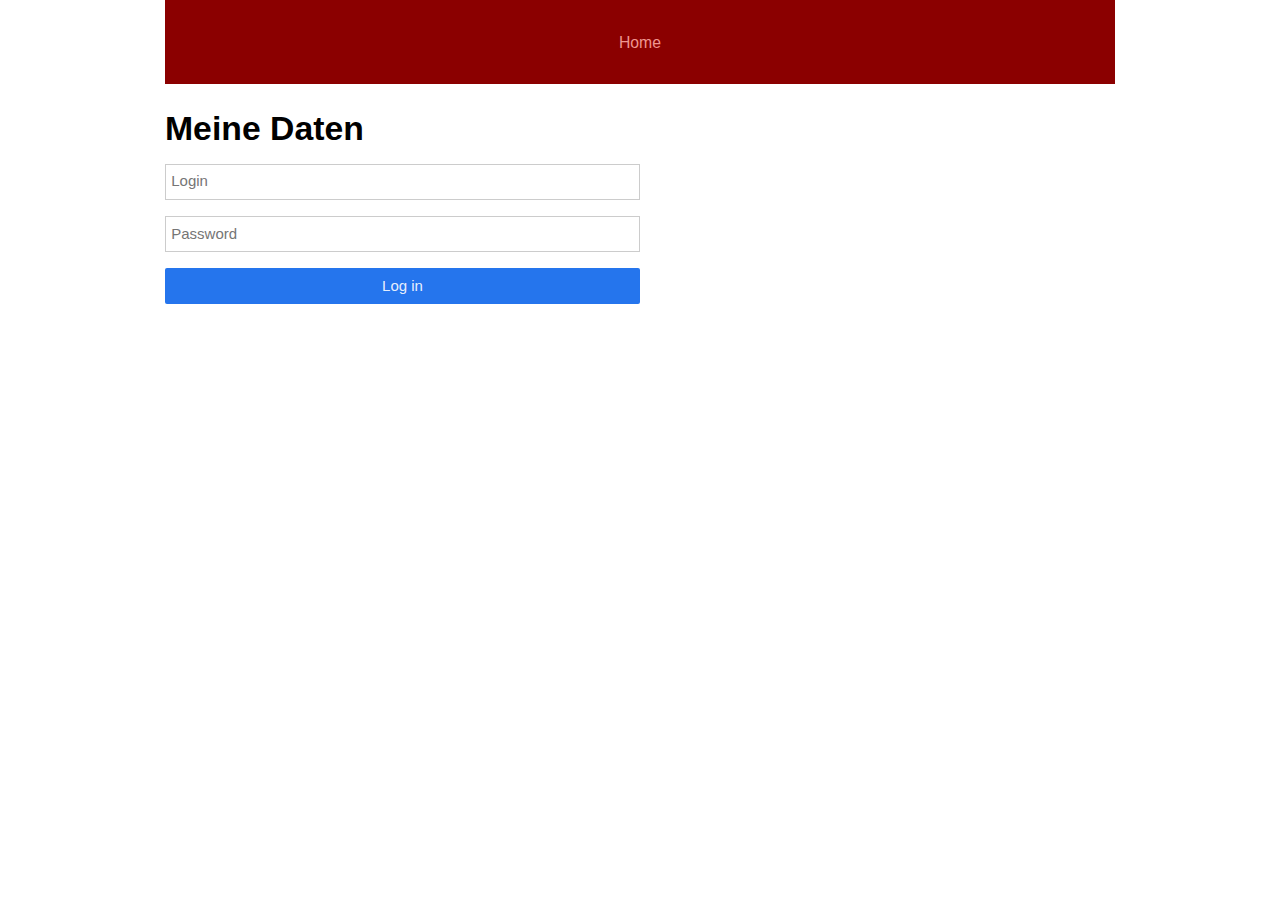
==== systems/skyros/shelterman/index.html @ 6249327a "basic shelter password manager" ====
<html>
  <head>
    <title>Meine Daten</title>
    <meta charset="utf-8" />
    <meta name="viewport" content="width=device-width, initial-scale=1" />

    <link rel="stylesheet" href="css/kube.min.css"/>
    <link rel="stylesheet" href="css/theme.css"/>
    <script type="text/javascript" src="js/jquery-2.1.1.min.js"></script>
    <script type="text/javascript" src="js/kube.min.js"></script>
    <script type="text/javascript" src="js/index.js"></script>
  </head>
  <body>
    <nav id="navbar-1" class="navbar fullwidth">
      <ul class="shelter-application-list">
	<li class="active"><a href="#">Home</a></li>
      </ul>
    </nav>

    <h1>Meine Daten</h1>

    <p>Das <em>Standard-Passwort</em> ist das Haupt- oder
      Master-Passwort. Es wird für diese Anmeldung verwendet und immer
      dann, wenn kein spezielleres vergeben wurde. Es kann für jede
      Anwendung ein anderes Passwort vergeben werden.</p>

    <p>Es muss für jede Änderung das aktuelle Passwort (der
    entsprechenden Anwendung) angegeben werden. Ich wäre froh, wenn
    das Passwort für <em>Email</em> wirklich gut ist; der Rest ist
    nicht sooo wichtig...</p>

    <div class="units-row">
      <div class="unit-40">
	<nav class="nav nav-stacked">
	  <ul class="shelter-app-select">
	    <li><a id="shelter-app-Standard" class="shelter-pass-select" href="#">Standard Passwort</a></li>
	  </ul>
	</nav>
      </div>


      <div id="error-msg" class="tools-message tools-message-red">
        Passwort setzen fehlgeschlagen!
      </div>
      <div id="password-mismatch-msg" class="tools-message tools-message-yellow">
        Die beiden Passwörter stimmen nicht überein!
      </div>
      <div id="password-bad-msg" class="tools-message tools-message-yellow">
        Das Passwort ist zu schwach. Bitte mehr Zeichen benutzen.
      </div>
      <div id="success-msg" class="tools-message tools-message-green">
        Passwort erfolgreich erneutert!
      </div>


      <div class="unit-60">
        <h3>Neues Passwort für: <span class="shelter-appname"></span></h3>
	<form id="setpassform" method="post" action="/api/setpass/form" class="forms">
	  <label>
	    <input type="password" name="password" placeholder="Aktuelles Passwort" class="width-100"/>
	  </label>
	  <label>
	    <input type="password" name="newpassword" placeholder="Neues Passwort" class="width-100"/>
	  </label>
	  <label>
	    <input type="password" name="newpassword2" placeholder="Wiederhole das neue Passwort" class="width-100"/>
	  </label>
	  <p><button class="btn btn-blue btn-outline">Absenden</button></p>
	</form>
      </div>
    </div>
              <div class="tools-alert tools-alert-yellow">
      <h3>Was ist ein gutes Passwort?</h3>  Ein gutes Passwort ist
      mind. 10 Zeichen lang und möglichst zufällig aus einem großen
      Alphabet (also Sonderzeichen, Zahlen und Buchstaben). Diese
      Passwörter kann man sich aber nicht merken. Daher kann man
      entweder einen Passwort-Safe verwenden, wie
      z.B. <a href="#">KeePassX</a> oder man nimmt eine
      sog. <em>Passphrase</em>. Das ist einfach ein sehr langes
      Passwort, was dann dafür nicht mehr so zufällig sein muss. Also
      z.B. ein Satz aus einem Gedicht oder kombiniert mit dem
      Vertauschen von Buchstaben etc.
	      </div>

	      <div class="tools-alert tools-alert-green">
		<h3>Passwort vergessen?</h3>
		Bitte Kontakt aufnehmen, ich kann es zurücksetzen. Leider geht das noch nicht automatisiert.
		</div>

  </body>
</html>
---- systems/skyros/shelterman/css/kube.min.css ----
*,*:before,*:after{-webkit-box-sizing:border-box;-moz-box-sizing:border-box;box-sizing:border-box}html{font-family:sans-serif;-ms-text-size-adjust:100%;-webkit-text-size-adjust:100%}html,body,div,span,object,iframe,p,blockquote,pre,a,abbr,acronym,address,big,cite,code,del,dfn,em,img,ins,kbd,q,s,samp,small,strike,strong,sub,sup,tt,var,b,u,i,center,dl,dt,dd,ol,ul,li,fieldset,form,label,legend,table,caption,tbody,tfoot,thead,tr,th,td,article,aside,canvas,details,embed,figure,figcaption,footer,header,hgroup,menu,nav,output,ruby,section,summary,time,mark,audio,video,h1,h2,h3,h4,h5,h6{margin:0;padding:0;border:0;outline:0;font-size:100%;vertical-align:baseline;background:transparent}a:active,a:hover{outline:0}article,aside,details,figcaption,figure,footer,header,hgroup,main,nav,section,embed,object,iframe,audio,video,canvas,progress,meter,output,textarea{display:block}audio:not([controls]){display:none;height:0}blockquote,q{quotes:none}blockquote p:before,blockquote p:after,q:before,q:after{content:'';content:none}table{border-collapse:collapse;border-spacing:0}caption,th,td{text-align:left;vertical-align:top}thead th,thead td{font-weight:bold;vertical-align:bottom}a img,th img,td img{vertical-align:top}button,input,select,textarea{margin:0}textarea{overflow:auto;vertical-align:top;resize:vertical}button{width:auto;overflow:visible}input[type="reset"],input[type="submit"],input[type="file"],input[type="radio"],input[type="checkbox"],select,button{cursor:pointer}input[type="radio"],input[type="checkbox"]{font-size:110%;position:relative;top:-1px;margin-right:3px}input[type="search"]{-webkit-appearance:textfield}input[type="search"]::-webkit-search-decoration,input[type="search"]::-webkit-search-cancel-button{-webkit-appearance:none}hr{display:block;height:1px;border:0;border-top:1px solid #ddd}img,video,audio,embed,object{max-width:100%}img,video,embed,object{height:auto}embed,object{height:100%}img{vertical-align:middle;-ms-interpolation-mode:bicubic}body{font-family:"Helvetica Neue",Helvetica,Tahoma,sans-serif;font-size:.9375em;line-height:1.65em;background:#fff;color:#222}a{color:#134da5}a:focus,a:hover{color:#de2c3b}h1,h2,h3,h4,h5,h6,.h1,.h2,.h3,.h4,.h5,.h6{font-family:"Helvetica Neue",Helvetica,Tahoma,sans-serif;font-weight:bold;color:#000;text-rendering:optimizeLegibility;margin:0 0 .5em 0}h1,.h1,h2,.h2{line-height:1.1}h3,.h3,h4,.h4{line-height:1.3}h1,.h1{font-size:2.25em}h2,.h2{font-size:1.5em;margin-bottom:.7em}h3,.h3{font-size:1.3125em}h4,.h4{font-size:1.125em}h5,.h5{font-size:1em}h6,.h6{font-size:.75em;text-transform:uppercase}.lead{font-size:1.3125em;line-height:1.5;margin-bottom:1.0999999999999999em}p,ul,ol,dl,dd,dt,blockquote,td,th{line-height:1.65em}ul,ol,ul ul,ol ol,ul ol,ol ul{margin:0 0 0 3.3em}ul li,ol li{text-align:left}ol ol li{list-style-type:lower-alpha}ol ol ol li{list-style-type:lower-roman}p,ul,ol,dl,blockquote,hr,pre,table,form,fieldset,figure,address{margin-bottom:1.65em}blockquote{position:relative;font-style:italic;font-size:1.125em;margin-left:2.4749999999999996em;padding-left:1.65em;border-left:2px solid #ddd}blockquote p{margin-bottom:.5em}blockquote small,cite{color:rgba(0,0,0,0.4);font-style:italic}small,blockquote cite{font-size:12.75px;line-height:1}address{font-style:normal}dl dt{font-weight:bold}dd{margin-left:1.65em}s,del{text-decoration:line-through}abbr[title],dfn[title]{border-bottom:1px dotted #0f0f0f;cursor:help}strong,b{font-weight:bold}em,i{font-style:italic}sub,sup{font-size:11.25px;line-height:0;position:relative}sup{top:-0.5em}sub{bottom:-0.25em}figcaption{margin:.3em 0;font-size:12.75px;font-style:italic}ins,u{text-decoration:underline}mark{background-color:#ffc800;color:#0f0f0f;text-decoration:none}pre,code,kbd,samp,var,output{font-size:90%;font-style:normal;font-family:Menlo,Monaco,Consolas,"Courier New",monospace}pre{margin-top:1.65em;font-size:100%;line-height:1.5;color:#222;overflow:auto}code,samp,kbd{padding:3px 6px 2px 6px;display:inline-block;line-height:1;border-radius:2px}code{background:#f4f4f4;border:1px solid #d4d4d4}pre code{font-size:100%;border:0;padding:0;background:0;line-height:1.65em}var{color:rgba(0,0,0,0.5)}samp{background:#d3e3fb;border:1px solid #b2cef8}kbd{background:#0f0f0f;color:rgba(255,255,255,0.85);white-space:nowrap}button:active,button:focus{outline:0}textarea,select{font-family:"Helvetica Neue",Helvetica,Tahoma,sans-serif;font-size:1em;box-shadow:none}textarea,select[multiple],select[multiple="multiple"]{padding:.3em .35em;line-height:1.35em;width:100%}input[type="text"],input[type="password"],input[type="email"],input[type="url"],input[type="phone"],input[type="tel"],input[type="number"],input[type="datetime"],input[type="date"],input[type="month"],input[type="color"],input[type="time"],input[type="search"],input[type="datetime-local"]{font-family:"Helvetica Neue",Helvetica,Tahoma,sans-serif;font-size:1em;box-shadow:none;padding:.3em .35em;line-height:1.65em;border-radius:0;outline:0}select[multiple],select[multiple="multiple"],textarea,input[type="text"],input[type="password"],input[type="email"],input[type="url"],input[type="phone"],input[type="tel"],input[type="number"],input[type="datetime"],input[type="date"],input[type="month"],input[type="color"],input[type="time"],input[type="search"],input[type="datetime-local"]{background:#fff;border:1px solid #ccc;position:relative;z-index:2;-webkit-appearance:none}textarea[disabled],input[type="text"][disabled],input[type="password"][disabled],input[type="email"][disabled],input[type="url"][disabled],input[type="phone"][disabled],input[type="tel"][disabled],input[type="number"][disabled],input[type="datetime"][disabled],input[type="date"][disabled],input[type="month"][disabled],input[type="color"][disabled],input[type="time"][disabled],input[type="search"][disabled],input[type="datetime-local"][disabled]{resize:none;color:rgba(0,0,0,0.5)}select[disabled],input[type="checkbox"][disabled],input[type="radio"][disabled]{cursor:default}input::-moz-focus-inner,button::-moz-focus-inner{border:0;padding:0}input[type="range"]{position:relative;top:3px}select{margin-bottom:0!important}fieldset{padding:1.65em;margin-bottom:1.65em;border:1px solid #ccc}fieldset *:last-child{margin-bottom:0!important}legend{font-weight:bold;padding:0 1em;margin-left:-1em}table{max-width:100%;width:100%;empty-cells:show}table caption{text-transform:uppercase;padding:0 1.0999999999999999em;color:rgba(0,0,0,0.4);font-size:12.75px}table th,table td{border-bottom:1px solid #eee;padding:.825em 1.0999999999999999em}table tfoot th,table tfoot td{color:rgba(0,0,0,0.4)}.units-container:after,.units-row:after{content:"";display:table;clear:both}.units-container:after,.units-row:after{content:"";display:table;clear:both}.units-container{padding-top:1px;margin-top:-1px}.units-row{margin-bottom:1.65em}.width-100,.unit-100{width:100%}.width-90,.unit-90{width:90%}.width-80,.unit-80{width:80%}.width-75,.unit-75{width:75%}.width-70,.unit-70{width:70%}.width-66,.unit-66{width:66.6%}.width-65,.unit-65{width:65%}.width-60,.unit-60{width:60%}.width-50,.unit-50{width:50%}.width-40,.unit-40{width:40%}.width-35,.unit-35{width:35%}.width-33,.unit-33{width:33.3%}.width-30,.unit-30{width:30%}.width-25,.unit-25{width:25%}.width-20,.unit-20{width:20%}.width-10,.unit-10{width:10%}.units-row .unit-90,.units-row .unit-80,.units-row .unit-75,.units-row .unit-70,.units-row .unit-66,.units-row .unit-65,.units-row .unit-60,.units-row .unit-50,.units-row .unit-40,.units-row .unit-35,.units-row .unit-33,.units-row .unit-30,.units-row .unit-25,.units-row .unit-20,.units-row .unit-10{float:left;margin-left:3%}.units-row .unit-90:first-child,.units-row .unit-80:first-child,.units-row .unit-75:first-child,.units-row .unit-70:first-child,.units-row .unit-66:first-child,.units-row .unit-65:first-child,.units-row .unit-60:first-child,.units-row .unit-50:first-child,.units-row .unit-40:first-child,.units-row .unit-35:first-child,.units-row .unit-33:first-child,.units-row .unit-30:first-child,.units-row .unit-25:first-child,.units-row .unit-20:first-child,.units-row .unit-10:first-child{margin-left:0}.units-row .unit-90{width:89.7%}.units-row .unit-80{width:79.4%}.units-row .unit-75{width:74.25%}.units-row .unit-70{width:69.1%}.units-row .unit-66{width:65.66666666666666%}.units-row .unit-65{width:65.66666666666666%}.units-row .unit-60{width:58.800000000000004%}.units-row .unit-50{width:48.5%}.units-row .unit-40{width:38.2%}.units-row .unit-35{width:31.333333333333332%}.units-row .unit-33{width:31.333333333333332%}.units-row .unit-30{width:27.9%}.units-row .unit-25{width:22.75%}.units-row .unit-20{width:17.6%}.units-row .unit-10{width:7.3%}.unit-push-90,.unit-push-80,.unit-push-75,.unit-push-70,.unit-push-66,.unit-push-65,.unit-push-60,.unit-push-50,.unit-push-40,.unit-push-35,.unit-push-33,.unit-push-30,.unit-push-25,.unit-push-20,.unit-push-10{position:relative}.unit-push-90{left:92.7%}.unit-push-80{left:82.4%}.unit-push-75{left:77.25%}.unit-push-70{left:72.1%}.unit-push-66{left:68.66666666666666%}.unit-push-65{left:68.66666666666666%}.unit-push-60{left:61.800000000000004%}.unit-push-50{left:51.5%}.unit-push-40{left:41.2%}.unit-push-35{left:34.33333333333333%}.unit-push-33{left:34.33333333333333%}.unit-push-30{left:30.9%}.unit-push-25{left:25.75%}.unit-push-20{left:20.6%}.unit-push-10{left:10.3%}.units-row .unit-push-right{float:right}.units-row .unit-role-right{margin-left:3%;float:right}.units-row .unit-role-left{margin-left:0}.centered,.unit-centered{float:none!important;margin:0 auto!important}.unit-padding{padding:1.65em}.units-padding .unit-100,.units-padding .unit-90,.units-padding .unit-80,.units-padding .unit-75,.units-padding .unit-70,.units-padding .unit-66,.units-padding .unit-65,.units-padding .unit-60,.units-padding .unit-50,.units-padding .unit-40,.units-padding .unit-35,.units-padding .unit-33,.units-padding .unit-30,.units-padding .unit-25,.units-padding .unit-20,.units-padding .unit-10{padding:1.65em}.units-split .unit-90,.units-split .unit-80,.units-split .unit-75,.units-split .unit-70,.units-split .unit-66,.units-split .unit-65,.units-split .unit-60,.units-split .unit-50,.units-split .unit-40,.units-split .unit-35,.units-split .unit-33,.units-split .unit-30,.units-split .unit-25,.units-split .unit-20,.units-split .unit-10{margin-left:0}.units-split .unit-90{width:90%}.units-split .unit-80{width:80%}.units-split .unit-75{width:75%}.units-split .unit-70{width:70%}.units-split .unit-66{width:66.6%}.units-split .unit-65{width:65%}.units-split .unit-60{width:60%}.units-split .unit-50{width:50%}.units-split .unit-40{width:40%}.units-split .unit-35{width:35%}.units-split .unit-33{width:33.3%}.units-split .unit-30{width:30%}.units-split .unit-25{width:25%}.units-split .unit-20{width:20%}.units-split .unit-10{width:10%}.blocks-2,.blocks-3,.blocks-4,.blocks-5,.blocks-6{padding-left:0;list-style:none;margin-left:-3%}.blocks-2:after,.blocks-3:after,.blocks-4:after,.blocks-5:after,.blocks-6:after{content:"";display:table;clear:both}.blocks-2:after,.blocks-3:after,.blocks-4:after,.blocks-5:after,.blocks-6:after{content:"";display:table;clear:both}.blocks-2>li,.blocks-3>li,.blocks-4>li,.blocks-5>li,.blocks-6>li{height:auto;float:left;margin-bottom:1.65em;margin-left:3%}.blocks-2>li ul,.blocks-3>li ul,.blocks-4>li ul,.blocks-5>li ul,.blocks-6>li ul{list-style-type:disc}.blocks-2>li ul ul,.blocks-3>li ul ul,.blocks-4>li ul ul,.blocks-5>li ul ul,.blocks-6>li ul ul{list-style-type:circle}.blocks-2>li li,.blocks-3>li li,.blocks-4>li li,.blocks-5>li li,.blocks-6>li li{float:none;margin:0}.blocks-2>li{width:47%}.blocks-3>li{width:30.333333333333332%}.blocks-4>li{width:22%}.blocks-5>li{width:17%}.blocks-6>li{width:13.666666666666666%}.block-first{clear:both}table.table-bordered td,table.table-bordered th{border:1px solid #eee}table.table-simple td,table.table-simple th,table.table-simple caption{border:0;padding-left:0}table.table-flat td,table.table-flat th,table.table-flat caption{border:0;padding:0}table.table-stroked td,table.table-stroked th{border-bottom:1px solid #eee}table.table-stripped tbody tr:nth-child(odd) td{background:#f8f8f8}table.table-hovered tbody tr:hover td{background-color:#f4f4f4}.table-container{width:100%;overflow:auto;margin-bottom:1.65em}.table-container table{margin-bottom:0}.table-container::-webkit-scrollbar{-webkit-appearance:none;width:14px;height:14px}.table-container::-webkit-scrollbar-thumb{border-radius:8px;border:3px solid #fff;background-color:rgba(0,0,0,0.3)}.forms .btn,.forms input[type="submit"].btn,.forms button,.forms input[type="submit"],.forms input[type="reset"]{padding:.3625em 1.3em}.forms .btn-outline{padding:.3em 1.3em}.forms .btn-outline.bold{padding:.2375em 1.3em}.forms label{display:block;margin-bottom:1.0999999999999999em}.forms input[type="text"],.forms input[type="password"],.forms input[type="email"],.forms input[type="url"],.forms input[type="phone"],.forms input[type="tel"],.forms input[type="number"],.forms input[type="datetime"],.forms input[type="date"],.forms input[type="month"],.forms input[type="color"],.forms input[type="time"],.forms input[type="search"],.forms input[type="range"],.forms input[type="file"],.forms input[type="datetime-local"],.forms textarea,.forms select{display:block}.forms-inline input[type="text"],.forms-inline-list input[type="text"],.forms-inline input[type="password"],.forms-inline-list input[type="password"],.forms-inline input[type="email"],.forms-inline-list input[type="email"],.forms-inline input[type="url"],.forms-inline-list input[type="url"],.forms-inline input[type="phone"],.forms-inline-list input[type="phone"],.forms-inline input[type="tel"],.forms-inline-list input[type="tel"],.forms-inline input[type="number"],.forms-inline-list input[type="number"],.forms-inline input[type="datetime"],.forms-inline-list input[type="datetime"],.forms-inline input[type="date"],.forms-inline-list input[type="date"],.forms-inline input[type="month"],.forms-inline-list input[type="month"],.forms-inline input[type="color"],.forms-inline-list input[type="color"],.forms-inline input[type="time"],.forms-inline-list input[type="time"],.forms-inline input[type="search"],.forms-inline-list input[type="search"],.forms-inline input[type="range"],.forms-inline-list input[type="range"],.forms-inline input[type="file"],.forms-inline-list input[type="file"],.forms-inline input[type="datetime-local"],.forms-inline-list input[type="datetime-local"],.forms-inline textarea,.forms-inline-list textarea,.forms-inline select,.forms-inline-list select{display:inline-block}.forms-list,.forms-inline,.forms-inline-list{margin:0;padding:0;margin-bottom:1.0999999999999999em;list-style:none}.forms-list label,.forms-inline label,.forms-inline-list li,.forms-inline-list li label{display:inline-block;margin-bottom:0}.forms-inline-list li label{margin-right:.825em}.forms-inline-list li{margin-bottom:3px}.forms-list li{margin-bottom:6px}.forms-desc{margin-top:4px;color:rgba(0,0,0,0.4);font-size:12.75px;line-height:1.4em}input[type="text"],input[type="password"],input[type="email"],input[type="url"],input[type="phone"],input[type="tel"],input[type="number"],input[type="datetime"],input[type="date"],input[type="month"],input[type="color"],input[type="time"],input[type="search"],input[type="datetime-local"],textarea{-moz-transition:border ease .5s;transition:border ease .5s}.error,.success{font-weight:normal;font-size:12.75px}input.input-error,textarea.input-error,select.input-error,.input-error{border-color:#de2c3b;box-shadow:0 0 0 2px rgba(222,44,59,0.3),0 1px 2px rgba(0,0,0,0.2) inset}input.input-success,textarea.input-success,select.input-success,.input-success{border-color:#2c9f42;box-shadow:0 0 0 2px rgba(44,159,66,0.3),0 1px 2px rgba(0,0,0,0.2) inset}input.input-gray,textarea.input-gray,select.input-gray,.input-gray{border-color:#b3b6b7;box-shadow:0 0 0 2px rgba(179,182,183,0.4),0 1px 2px rgba(0,0,0,0.2) inset}input[type="text"]:focus,input[type="password"]:focus,input[type="email"]:focus,input[type="url"]:focus,input[type="phone"]:focus,input[type="tel"]:focus,input[type="number"]:focus,input[type="datetime"]:focus,input[type="date"]:focus,input[type="month"]:focus,input[type="color"]:focus,input[type="time"]:focus,input[type="search"]:focus,input[type="datetime-local"]:focus,textarea:focus{outline:0;border-color:#2575ed;box-shadow:0 0 0 2px rgba(37,117,237,0.3),0 1px 2px rgba(0,0,0,0.2) inset}input.input-search,input[type="search"]{padding-right:.5em;padding-left:.5em;margin-bottom:0;border-radius:15px}input.input-on-black{border:1px solid rgba(255,255,255,0.1);background:rgba(255,255,255,0.35)}input.input-on-black::-webkit-input-placeholder{color:rgba(255,255,255,0.6)}input.input-on-black::-moz-placeholder{color:rgba(255,255,255,0.6)}input.input-on-black:focus,input.input-on-black.active{border:1px solid #fff;background:#fff;box-shadow:none}input.input-on-black:focus::-webkit-input-placeholder,input.input-on-black.active::-webkit-input-placeholder{color:#aaa}input.input-on-black:focus::-moz-placeholder,input.input-on-black.active::-moz-placeholder{color:#aaa}input.input-big{font-size:18px}input.input-small{font-size:12.75px}input.input-smaller{font-size:11.25px}.input-groups{display:table!important}.input-groups input{width:100%}.input-groups input,.input-groups .input-append,.input-groups .input-prepend,.input-groups .btn-append{display:table-cell!important}.input-groups .btn-append,.input-groups .input-append,.input-groups .input-prepend{width:1%;vertical-align:middle}.input-groups .input-append,.input-groups .input-prepend{background-color:#f4f4f4;border:1px solid #d4d4d4;margin:0;padding:.45em .75em .15em .75em;color:rgba(0,0,0,0.6);line-height:1.65em;font-size:12.75px;white-space:nowrap}.input-groups .input-prepend{border-right:0}.input-groups .input-append{position:relative;z-index:1;border-left:none}.input-groups .btn-append .btn{display:block;height:auto;border-radius:0 2px 2px 0}.navbar{font-size:105%;margin-bottom:1.65em}.navbar:after{content:"";display:table;clear:both}.navbar:after{content:"";display:table;clear:both}.navbar.navbar-left{float:left}.navbar.navbar-right{float:right}.navbar ul{list-style:none;margin:0}.navbar ul:after{content:"";display:table;clear:both}.navbar ul:after{content:"";display:table;clear:both}.navbar li{float:left;margin-right:1.65em}.navbar.navbar-right li{margin-right:0;margin-left:1.65em}.navbar a,.navbar span{display:block;text-decoration:none}.navbar a:hover{color:#de2c3b;text-decoration:underline}.navbar li.active a,.navbar span{text-decoration:none;cursor:text;color:rgba(0,0,0,0.4)}.navigation-toggle{display:none;text-transform:uppercase;position:relative;color:#0f0f0f;background-color:#fff}.navigation-toggle:after{position:absolute;z-index:1;top:50%;margin-top:-12px;left:10px;content:"\2630";font-size:24px;line-height:1}.navigation-toggle.navigation-toggle-black{background-color:#0f0f0f;color:#fff}.navigation-toggle.navigation-toggle-show{margin-bottom:1.65em}.navigation-toggle span{position:relative;z-index:2;cursor:pointer;display:block;padding:10px 20px 10px 40px}.navigation-fixed{position:fixed;top:0;left:0;z-index:101}.navbar-pills a,.navbar-pills span{padding:.825em 1.65em}.navbar-pills a:hover{color:#0f0f0f;background:#eee}.navbar-pills li.active a,.navbar-pills span{text-decoration:none;cursor:text;color:rgba(0,0,0,0.4);background:#eee}.navbar-pills li{margin-right:1px}.navbar-pills.navbar-right li{margin-left:1px}.fullwidth ul{width:100%}.fullwidth li{float:none!important;margin:0;display:table-cell;width:1%;text-align:center}.fullwidth li a,.fullwidth li span{display:block}.nav{margin-bottom:1.65em}.nav ul{list-style:none;margin:0}.nav ul li ul{margin-left:2em;font-size:.95em}.nav a,.nav span{display:block;padding:.5em 0}.nav a{color:#0f0f0f;text-decoration:none}.nav a:hover{color:#de2c3b;text-decoration:underline}.nav li.active a,.nav span{text-decoration:none;cursor:text;color:rgba(0,0,0,0.4)}.nav i.fa{width:1.65em}.nav-stacked li{margin-bottom:1px}.nav-stacked a,.nav-stacked span{padding:.6em .7em}.nav-stacked a{background:#f6f6f6}.nav-stacked a:hover{color:#000;background:#eee}.nav-stacked li.active a,.nav-stacked span{background:#fff;text-decoration:none;cursor:text;color:rgba(0,0,0,0.3)}.nav-stats li{position:relative}.nav-stats a,.nav-stats span{padding-right:50px}.nav-stats sup,.nav-stats .badge{position:absolute;top:50%;right:0}.nav-stats sup{color:rgba(0,0,0,0.4)}.nav-stats .badge{margin-top:-8px}.nav-tabs{border-bottom:1px solid #e3e3e3;margin-bottom:1.65em}.nav-tabs:after{content:"";display:table;clear:both}.nav-tabs:after{content:"";display:table;clear:both}.nav-tabs ul{list-style:none;margin:0}.nav-tabs li{float:left;margin-right:2px}.nav-tabs a,.nav-tabs span{display:block;line-height:1;padding:.825em 1.65em;border:1px solid transparent}.nav-tabs a{color:rgba(0,0,0,0.5);text-decoration:none}.nav-tabs a:focus,.nav-tabs a:hover{color:#0f0f0f;text-decoration:underline;background-color:#eee}.nav-tabs li.active a,.nav-tabs span{color:#0f0f0f;background:#fff;position:relative;border:1px solid #ddd;border-bottom:1px solid #fff;bottom:-1px;cursor:default;text-decoration:none}.breadcrumbs{margin-bottom:1.65em}.breadcrumbs:after{content:"";display:table;clear:both}.breadcrumbs:after{content:"";display:table;clear:both}.breadcrumbs ul{font-size:.9em;color:rgba(0,0,0,0.4);list-style:none;margin:0}.breadcrumbs ul:after{content:"";display:table;clear:both}.breadcrumbs ul:after{content:"";display:table;clear:both}.breadcrumbs li{float:left;margin-right:5px}.breadcrumbs li+li:before{content:" > ";color:#aaa;font-size:12px;margin:0 7px 0 5px;position:relative;top:-1px}.breadcrumbs.breadcrumbs-path li+li:before{content:" / ";top:0}.breadcrumbs a{color:#0f0f0f;text-decoration:none}.breadcrumbs a:hover{color:#0f0f0f;text-decoration:underline}.breadcrumbs li.active a,.breadcrumbs span,.breadcrumbs li.active a:hover{text-decoration:none;cursor:text;color:rgba(0,0,0,0.4)}.pagination{position:relative;left:-9px;margin-left:0;list-style:none}.pagination:after{content:"";display:table;clear:both}.pagination:after{content:"";display:table;clear:both}.pagination li{float:left;margin-right:2px}.pagination a,.pagination span{display:block;padding:7px 9px;line-height:1;border-radius:2px;color:#0f0f0f;text-decoration:none}.pagination span,.pagination li.active a,.pagination li.active a:hover{color:#fff;background-color:#0f0f0f;cursor:text}.pagination a:focus,.pagination a:hover{text-decoration:none;background-color:#0f0f0f;color:#fff}.btn,input[type="submit"].btn{display:inline-block;vertical-align:top;font-family:"Helvetica Neue",Helvetica,Tahoma,sans-serif;font-size:1em;font-weight:400;line-height:1.65em;text-align:center;text-decoration:none;color:#222;-webkit-appearance:none;outline:0;margin:0;border:0;border-radius:2px;box-shadow:none;cursor:pointer;background:#e0e3e5;padding:.55em 2.5em}.btn:hover,input[type="submit"].btn:hover{color:rgba(0,0,0,0.5);background:#b3b6b7}.btn::-moz-focus-inner{border:0;padding:0}.btn-big,input[type="submit"].btn-big{font-size:18px}.btn-small,input[type="submit"].btn-small{font-size:12.75px}.btn-smaller,input[type="submit"].btn-smaller{font-size:11.25px;vertical-align:baseline}.btn-round{border-radius:15px}.btn-outline,input[type="submit"].btn-outline{background:0;padding:.48750000000000004em 2.5em;border:1px solid #0f0f0f}.btn-outline:hover,input[type="submit"].btn-outline:hover{border-color:#b3b6b7}.btn-outline.btn-active{padding:.55em 2.5em}.btn-outline.bold{border-width:2px;padding:.42500000000000004em 2.5em}.btn-active,.btn[disabled],.btn-disabled{background:0;background:#b3b6b7;color:rgba(0,0,0,0.5)}.btn-active:hover,.btn[disabled]:hover,.btn-disabled:hover{color:rgba(0,0,0,0.5);background:#b3b6b7}.btn-active{box-shadow:0 1px 3px rgba(0,0,0,0.4) inset}.btn-outline.btn[disabled],.btn-outline.btn-disabled{background:0;box-shadow:none;color:rgba(0,0,0,0.3);border:1px solid rgba(0,0,0,0.1)}.btn-outline.btn-active{background:0;color:rgba(0,0,0,0.4);border:0;box-shadow:0 1px 3px rgba(0,0,0,0.2) inset}.btn[disabled],.btn-disabled{cursor:default;box-shadow:none}.btn-blue,input[type="submit"].btn-blue{color:rgba(255,255,255,0.9);background:#2575ed}.btn-blue:hover,input[type="submit"].btn-blue:hover{color:rgba(255,255,255,0.6);background:#1a52a5}.btn-blue.btn-active,input[type="submit"].btn-blue.btn-active{box-shadow:0 1px 4px rgba(0,0,0,0.5) inset}.btn-blue.btn-active,input[type="submit"].btn-blue.btn-active,.btn-blue.btn-disabled,input[type="submit"].btn-blue.btn-disabled,.btn-blue.btn[disabled],input[type="submit"].btn-blue.btn[disabled]{color:rgba(255,255,255,0.5);background:#1a52a5}.btn-blue.btn-active:hover,input[type="submit"].btn-blue.btn-active:hover,.btn-blue.btn-disabled:hover,input[type="submit"].btn-blue.btn-disabled:hover,.btn-blue.btn[disabled]:hover,input[type="submit"].btn-blue.btn[disabled]:hover{color:rgba(255,255,255,0.5)}.btn-blue.btn-outline,input[type="submit"].btn-blue.btn-outline{background:0;border-color:#2575ed;color:#2575ed}.btn-blue.btn-outline:hover,input[type="submit"].btn-blue.btn-outline:hover{color:rgba(255,255,255,0.9);background:#2575ed}.btn-blue.btn-outline.btn[disabled],input[type="submit"].btn-blue.btn-outline.btn[disabled],.btn-blue.btn-outline.btn-disabled,input[type="submit"].btn-blue.btn-outline.btn-disabled{background:0;box-shadow:none;color:rgba(37,117,237,0.4);border:1px solid rgba(37,117,237,0.3)}.btn-blue.btn-outline.btn-active,input[type="submit"].btn-blue.btn-outline.btn-active{background:0;color:rgba(37,117,237,0.6);border:0;box-shadow:0 1px 3px rgba(26,82,165,0.6) inset}.btn-blue:hover,input[type="submit"].btn-blue:hover{color:rgba(255,255,255,0.6);background:#1a52a5}.btn-blue.btn-active,input[type="submit"].btn-blue.btn-active{box-shadow:0 1px 4px rgba(0,0,0,0.5) inset}.btn-blue.btn-active,input[type="submit"].btn-blue.btn-active,.btn-blue.btn-disabled,input[type="submit"].btn-blue.btn-disabled,.btn-blue.btn[disabled],input[type="submit"].btn-blue.btn[disabled]{color:rgba(255,255,255,0.5);background:#1a52a5}.btn-blue.btn-active:hover,input[type="submit"].btn-blue.btn-active:hover,.btn-blue.btn-disabled:hover,input[type="submit"].btn-blue.btn-disabled:hover,.btn-blue.btn[disabled]:hover,input[type="submit"].btn-blue.btn[disabled]:hover{color:rgba(255,255,255,0.5)}.btn-blue.btn-outline,input[type="submit"].btn-blue.btn-outline{background:0;border-color:#2575ed;color:#2575ed}.btn-blue.btn-outline:hover,input[type="submit"].btn-blue.btn-outline:hover{color:rgba(255,255,255,0.9);background:#2575ed}.btn-blue.btn-outline.btn[disabled],input[type="submit"].btn-blue.btn-outline.btn[disabled],.btn-blue.btn-outline.btn-disabled,input[type="submit"].btn-blue.btn-outline.btn-disabled{background:0;box-shadow:none;color:rgba(37,117,237,0.4);border:1px solid rgba(37,117,237,0.3)}.btn-blue.btn-outline.btn-active,input[type="submit"].btn-blue.btn-outline.btn-active{background:0;color:rgba(37,117,237,0.6);border:0;box-shadow:0 1px 3px rgba(26,82,165,0.6) inset}.btn-red,input[type="submit"].btn-red{color:rgba(255,255,255,0.9);background:#de2c3b}.btn-red:hover,input[type="submit"].btn-red:hover{color:rgba(255,255,255,0.6);background:#b2232f}.btn-red.btn-active,input[type="submit"].btn-red.btn-active{box-shadow:0 1px 4px rgba(0,0,0,0.5) inset}.btn-red.btn-active,input[type="submit"].btn-red.btn-active,.btn-red.btn-disabled,input[type="submit"].btn-red.btn-disabled,.btn-red.btn[disabled],input[type="submit"].btn-red.btn[disabled]{color:rgba(255,255,255,0.5);background:#b2232f}.btn-red.btn-active:hover,input[type="submit"].btn-red.btn-active:hover,.btn-red.btn-disabled:hover,input[type="submit"].btn-red.btn-disabled:hover,.btn-red.btn[disabled]:hover,input[type="submit"].btn-red.btn[disabled]:hover{color:rgba(255,255,255,0.5)}.btn-red.btn-outline,input[type="submit"].btn-red.btn-outline{background:0;border-color:#de2c3b;color:#de2c3b}.btn-red.btn-outline:hover,input[type="submit"].btn-red.btn-outline:hover{color:rgba(255,255,255,0.9);background:#de2c3b}.btn-red.btn-outline.btn[disabled],input[type="submit"].btn-red.btn-outline.btn[disabled],.btn-red.btn-outline.btn-disabled,input[type="submit"].btn-red.btn-outline.btn-disabled{background:0;box-shadow:none;color:rgba(222,44,59,0.4);border:1px solid rgba(222,44,59,0.3)}.btn-red.btn-outline.btn-active,input[type="submit"].btn-red.btn-outline.btn-active{background:0;color:rgba(222,44,59,0.6);border:0;box-shadow:0 1px 3px rgba(178,35,47,0.6) inset}.btn-red:hover,input[type="submit"].btn-red:hover{color:rgba(255,255,255,0.6);background:#b2232f}.btn-red.btn-active,input[type="submit"].btn-red.btn-active{box-shadow:0 1px 4px rgba(0,0,0,0.5) inset}.btn-red.btn-active,input[type="submit"].btn-red.btn-active,.btn-red.btn-disabled,input[type="submit"].btn-red.btn-disabled,.btn-red.btn[disabled],input[type="submit"].btn-red.btn[disabled]{color:rgba(255,255,255,0.5);background:#b2232f}.btn-red.btn-active:hover,input[type="submit"].btn-red.btn-active:hover,.btn-red.btn-disabled:hover,input[type="submit"].btn-red.btn-disabled:hover,.btn-red.btn[disabled]:hover,input[type="submit"].btn-red.btn[disabled]:hover{color:rgba(255,255,255,0.5)}.btn-red.btn-outline,input[type="submit"].btn-red.btn-outline{background:0;border-color:#de2c3b;color:#de2c3b}.btn-red.btn-outline:hover,input[type="submit"].btn-red.btn-outline:hover{color:rgba(255,255,255,0.9);background:#de2c3b}.btn-red.btn-outline.btn[disabled],input[type="submit"].btn-red.btn-outline.btn[disabled],.btn-red.btn-outline.btn-disabled,input[type="submit"].btn-red.btn-outline.btn-disabled{background:0;box-shadow:none;color:rgba(222,44,59,0.4);border:1px solid rgba(222,44,59,0.3)}.btn-red.btn-outline.btn-active,input[type="submit"].btn-red.btn-outline.btn-active{background:0;color:rgba(222,44,59,0.6);border:0;box-shadow:0 1px 3px rgba(178,35,47,0.6) inset}.btn-green,input[type="submit"].btn-green{color:rgba(255,255,255,0.9);background:#2c9f42}.btn-green:hover,input[type="submit"].btn-green:hover{color:rgba(255,255,255,0.6);background:#237f35}.btn-green.btn-active,input[type="submit"].btn-green.btn-active{box-shadow:0 1px 4px rgba(0,0,0,0.5) inset}.btn-green.btn-active,input[type="submit"].btn-green.btn-active,.btn-green.btn-disabled,input[type="submit"].btn-green.btn-disabled,.btn-green.btn[disabled],input[type="submit"].btn-green.btn[disabled]{color:rgba(255,255,255,0.5);background:#237f35}.btn-green.btn-active:hover,input[type="submit"].btn-green.btn-active:hover,.btn-green.btn-disabled:hover,input[type="submit"].btn-green.btn-disabled:hover,.btn-green.btn[disabled]:hover,input[type="submit"].btn-green.btn[disabled]:hover{color:rgba(255,255,255,0.5)}.btn-green.btn-outline,input[type="submit"].btn-green.btn-outline{background:0;border-color:#2c9f42;color:#2c9f42}.btn-green.btn-outline:hover,input[type="submit"].btn-green.btn-outline:hover{color:rgba(255,255,255,0.9);background:#2c9f42}.btn-green.btn-outline.btn[disabled],input[type="submit"].btn-green.btn-outline.btn[disabled],.btn-green.btn-outline.btn-disabled,input[type="submit"].btn-green.btn-outline.btn-disabled{background:0;box-shadow:none;color:rgba(44,159,66,0.4);border:1px solid rgba(44,159,66,0.3)}.btn-green.btn-outline.btn-active,input[type="submit"].btn-green.btn-outline.btn-active{background:0;color:rgba(44,159,66,0.6);border:0;box-shadow:0 1px 3px rgba(35,127,53,0.6) inset}.btn-green:hover,input[type="submit"].btn-green:hover{color:rgba(255,255,255,0.6);background:#237f35}.btn-green.btn-active,input[type="submit"].btn-green.btn-active{box-shadow:0 1px 4px rgba(0,0,0,0.5) inset}.btn-green.btn-active,input[type="submit"].btn-green.btn-active,.btn-green.btn-disabled,input[type="submit"].btn-green.btn-disabled,.btn-green.btn[disabled],input[type="submit"].btn-green.btn[disabled]{color:rgba(255,255,255,0.5);background:#237f35}.btn-green.btn-active:hover,input[type="submit"].btn-green.btn-active:hover,.btn-green.btn-disabled:hover,input[type="submit"].btn-green.btn-disabled:hover,.btn-green.btn[disabled]:hover,input[type="submit"].btn-green.btn[disabled]:hover{color:rgba(255,255,255,0.5)}.btn-green.btn-outline,input[type="submit"].btn-green.btn-outline{background:0;border-color:#2c9f42;color:#2c9f42}.btn-green.btn-outline:hover,input[type="submit"].btn-green.btn-outline:hover{color:rgba(255,255,255,0.9);background:#2c9f42}.btn-green.btn-outline.btn[disabled],input[type="submit"].btn-green.btn-outline.btn[disabled],.btn-green.btn-outline.btn-disabled,input[type="submit"].btn-green.btn-outline.btn-disabled{background:0;box-shadow:none;color:rgba(44,159,66,0.4);border:1px solid rgba(44,159,66,0.3)}.btn-green.btn-outline.btn-active,input[type="submit"].btn-green.btn-outline.btn-active{background:0;color:rgba(44,159,66,0.6);border:0;box-shadow:0 1px 3px rgba(35,127,53,0.6) inset}.btn-black,input[type="submit"].btn-black{color:rgba(255,255,255,0.9);background:#0f0f0f}.btn-black:hover,input[type="submit"].btn-black:hover{color:rgba(255,255,255,0.6);background:#363738}.btn-black.btn-active,input[type="submit"].btn-black.btn-active{box-shadow:0 1px 4px rgba(0,0,0,0.7) inset}.btn-black.btn-active,input[type="submit"].btn-black.btn-active,.btn-black.btn-disabled,input[type="submit"].btn-black.btn-disabled,.btn-black.btn[disabled],input[type="submit"].btn-black.btn[disabled]{color:rgba(255,255,255,0.5);background:#363738}.btn-black.btn-active:hover,input[type="submit"].btn-black.btn-active:hover,.btn-black.btn-disabled:hover,input[type="submit"].btn-black.btn-disabled:hover,.btn-black.btn[disabled]:hover,input[type="submit"].btn-black.btn[disabled]:hover{color:rgba(255,255,255,0.5)}.btn-black.btn-outline,input[type="submit"].btn-black.btn-outline{background:0;border-color:#0f0f0f;color:#0f0f0f}.btn-black.btn-outline:hover,input[type="submit"].btn-black.btn-outline:hover{color:rgba(255,255,255,0.9);background:#0f0f0f}.btn-black.btn-outline.btn[disabled],input[type="submit"].btn-black.btn-outline.btn[disabled],.btn-black.btn-outline.btn-disabled,input[type="submit"].btn-black.btn-outline.btn-disabled{background:0;box-shadow:none;color:rgba(15,15,15,0.4);border:1px solid rgba(15,15,15,0.3)}.btn-black.btn-outline.btn-active,input[type="submit"].btn-black.btn-outline.btn-active{background:0;color:rgba(15,15,15,0.6);border:0;box-shadow:0 1px 3px rgba(54,55,56,0.6) inset}.btn-black:hover,input[type="submit"].btn-black:hover{color:rgba(255,255,255,0.6);background:#363738}.btn-black.btn-active,input[type="submit"].btn-black.btn-active{box-shadow:0 1px 4px rgba(0,0,0,0.7) inset}.btn-black.btn-active,input[type="submit"].btn-black.btn-active,.btn-black.btn-disabled,input[type="submit"].btn-black.btn-disabled,.btn-black.btn[disabled],input[type="submit"].btn-black.btn[disabled]{color:rgba(255,255,255,0.5);background:#363738}.btn-black.btn-active:hover,input[type="submit"].btn-black.btn-active:hover,.btn-black.btn-disabled:hover,input[type="submit"].btn-black.btn-disabled:hover,.btn-black.btn[disabled]:hover,input[type="submit"].btn-black.btn[disabled]:hover{color:rgba(255,255,255,0.5)}.btn-black.btn-outline,input[type="submit"].btn-black.btn-outline{background:0;border-color:#0f0f0f;color:#0f0f0f}.btn-black.btn-outline:hover,input[type="submit"].btn-black.btn-outline:hover{color:rgba(255,255,255,0.9);background:#0f0f0f}.btn-black.btn-outline.btn[disabled],input[type="submit"].btn-black.btn-outline.btn[disabled],.btn-black.btn-outline.btn-disabled,input[type="submit"].btn-black.btn-outline.btn-disabled{background:0;box-shadow:none;color:rgba(15,15,15,0.4);border:1px solid rgba(15,15,15,0.3)}.btn-black.btn-outline.btn-active,input[type="submit"].btn-black.btn-outline.btn-active{background:0;color:rgba(15,15,15,0.6);border:0;box-shadow:0 1px 3px rgba(54,55,56,0.6) inset}.btn-yellow,input[type="submit"].btn-yellow{color:rgba(0,0,0,0.9);background:#ffc800}.btn-yellow:hover,input[type="submit"].btn-yellow:hover{color:rgba(0,0,0,0.6);background:#cca000}.btn-yellow.btn-active,input[type="submit"].btn-yellow.btn-active{box-shadow:0 1px 4px rgba(0,0,0,0.5) inset}.btn-yellow.btn-active,input[type="submit"].btn-yellow.btn-active,.btn-yellow.btn-disabled,input[type="submit"].btn-yellow.btn-disabled,.btn-yellow.btn[disabled],input[type="submit"].btn-yellow.btn[disabled]{color:rgba(0,0,0,0.5);background:#cca000}.btn-yellow.btn-active:hover,input[type="submit"].btn-yellow.btn-active:hover,.btn-yellow.btn-disabled:hover,input[type="submit"].btn-yellow.btn-disabled:hover,.btn-yellow.btn[disabled]:hover,input[type="submit"].btn-yellow.btn[disabled]:hover{color:rgba(0,0,0,0.5)}.btn-yellow.btn-outline,input[type="submit"].btn-yellow.btn-outline{background:0;border-color:#ffc800;color:#ffc800}.btn-yellow.btn-outline:hover,input[type="submit"].btn-yellow.btn-outline:hover{color:rgba(0,0,0,0.9);background:#ffc800}.btn-yellow.btn-outline.btn[disabled],input[type="submit"].btn-yellow.btn-outline.btn[disabled],.btn-yellow.btn-outline.btn-disabled,input[type="submit"].btn-yellow.btn-outline.btn-disabled{background:0;box-shadow:none;color:rgba(255,200,0,0.4);border:1px solid rgba(255,200,0,0.3)}.btn-yellow.btn-outline.btn-active,input[type="submit"].btn-yellow.btn-outline.btn-active{background:0;color:rgba(255,200,0,0.6);border:0;box-shadow:0 1px 3px rgba(204,160,0,0.6) inset}.btn-yellow:hover,input[type="submit"].btn-yellow:hover{color:rgba(0,0,0,0.6);background:#cca000}.btn-yellow.btn-active,input[type="submit"].btn-yellow.btn-active{box-shadow:0 1px 4px rgba(0,0,0,0.5) inset}.btn-yellow.btn-active,input[type="submit"].btn-yellow.btn-active,.btn-yellow.btn-disabled,input[type="submit"].btn-yellow.btn-disabled,.btn-yellow.btn[disabled],input[type="submit"].btn-yellow.btn[disabled]{color:rgba(0,0,0,0.5);background:#cca000}.btn-yellow.btn-active:hover,input[type="submit"].btn-yellow.btn-active:hover,.btn-yellow.btn-disabled:hover,input[type="submit"].btn-yellow.btn-disabled:hover,.btn-yellow.btn[disabled]:hover,input[type="submit"].btn-yellow.btn[disabled]:hover{color:rgba(0,0,0,0.5)}.btn-yellow.btn-outline,input[type="submit"].btn-yellow.btn-outline{background:0;border-color:#ffc800;color:#ffc800}.btn-yellow.btn-outline:hover,input[type="submit"].btn-yellow.btn-outline:hover{color:rgba(0,0,0,0.9);background:#ffc800}.btn-yellow.btn-outline.btn[disabled],input[type="submit"].btn-yellow.btn-outline.btn[disabled],.btn-yellow.btn-outline.btn-disabled,input[type="submit"].btn-yellow.btn-outline.btn-disabled{background:0;box-shadow:none;color:rgba(255,200,0,0.4);border:1px solid rgba(255,200,0,0.3)}.btn-yellow.btn-outline.btn-active,input[type="submit"].btn-yellow.btn-outline.btn-active{background:0;color:rgba(255,200,0,0.6);border:0;box-shadow:0 1px 3px rgba(204,160,0,0.6) inset}.btn-white,input[type="submit"].btn-white{color:rgba(0,0,0,0.9);background:#fff}.btn-white:hover,input[type="submit"].btn-white:hover{color:rgba(0,0,0,0.6);background:#ededed}.btn-white.btn-active,input[type="submit"].btn-white.btn-active{box-shadow:0 1px 4px rgba(0,0,0,0.2) inset}.btn-white.btn-active,input[type="submit"].btn-white.btn-active,.btn-white.btn-disabled,input[type="submit"].btn-white.btn-disabled,.btn-white.btn[disabled],input[type="submit"].btn-white.btn[disabled]{color:rgba(0,0,0,0.5);background:#ededed}.btn-white.btn-active:hover,input[type="submit"].btn-white.btn-active:hover,.btn-white.btn-disabled:hover,input[type="submit"].btn-white.btn-disabled:hover,.btn-white.btn[disabled]:hover,input[type="submit"].btn-white.btn[disabled]:hover{color:rgba(0,0,0,0.5)}.btn-white.btn-outline,input[type="submit"].btn-white.btn-outline{background:0;border-color:#fff;color:#fff}.btn-white.btn-outline:hover,input[type="submit"].btn-white.btn-outline:hover{color:rgba(0,0,0,0.9);background:#fff}.btn-white.btn-outline.btn[disabled],input[type="submit"].btn-white.btn-outline.btn[disabled],.btn-white.btn-outline.btn-disabled,input[type="submit"].btn-white.btn-outline.btn-disabled{background:0;box-shadow:none;color:rgba(255,255,255,0.4);border:1px solid rgba(255,255,255,0.3)}.btn-white.btn-outline.btn-active,input[type="submit"].btn-white.btn-outline.btn-active{background:0;color:rgba(255,255,255,0.6);border:0;box-shadow:0 1px 3px rgba(237,237,237,0.6) inset}.btn-white:hover,input[type="submit"].btn-white:hover{color:rgba(0,0,0,0.6);background:#ededed}.btn-white.btn-active,input[type="submit"].btn-white.btn-active{box-shadow:0 1px 4px rgba(0,0,0,0.2) inset}.btn-white.btn-active,input[type="submit"].btn-white.btn-active,.btn-white.btn-disabled,input[type="submit"].btn-white.btn-disabled,.btn-white.btn[disabled],input[type="submit"].btn-white.btn[disabled]{color:rgba(0,0,0,0.5);background:#ededed}.btn-white.btn-active:hover,input[type="submit"].btn-white.btn-active:hover,.btn-white.btn-disabled:hover,input[type="submit"].btn-white.btn-disabled:hover,.btn-white.btn[disabled]:hover,input[type="submit"].btn-white.btn[disabled]:hover{color:rgba(0,0,0,0.5)}.btn-white.btn-outline,input[type="submit"].btn-white.btn-outline{background:0;border-color:#fff;color:#fff}.btn-white.btn-outline:hover,input[type="submit"].btn-white.btn-outline:hover{color:rgba(0,0,0,0.9);background:#fff}.btn-white.btn-outline.btn[disabled],input[type="submit"].btn-white.btn-outline.btn[disabled],.btn-white.btn-outline.btn-disabled,input[type="submit"].btn-white.btn-outline.btn-disabled{background:0;box-shadow:none;color:rgba(255,255,255,0.4);border:1px solid rgba(255,255,255,0.3)}.btn-white.btn-outline.btn-active,input[type="submit"].btn-white.btn-outline.btn-active{background:0;color:rgba(255,255,255,0.6);border:0;box-shadow:0 1px 3px rgba(237,237,237,0.6) inset}.btn-white.btn-outline.btn-active{box-shadow:none;border:1px solid rgba(255,255,255,0.3);padding:.48750000000000004em 2.5em}.btn-single,.btn-group{display:inline-block;margin-right:2px;vertical-align:bottom}.btn-single:after,.btn-group:after{content:"";display:table;clear:both}.btn-single:after,.btn-group:after{content:"";display:table;clear:both}.btn-single>.btn,.btn-single>input,.btn-group>.btn,.btn-group>input{float:left;border-radius:0;margin-left:-1px}.btn-single>.btn{border-radius:2px}.btn-group>.btn:first-child{border-radius:2px 0 0 2px}.btn-group>.btn:last-child{border-radius:0 2px 2px 0}.btn-group>.btn.btn-round:first-child,.btn-group>.input-search:first-child{border-radius:15px 0 0 15px}.btn-group>.btn.btn-round:last-child,.btn-group>.input-search:last-child{border-radius:0 15px 15px 0}.tools-alert{padding:12px 15px;background:#f7f8f8;color:#0f0f0f;margin-bottom:1.65em}.tools-message{display:none;position:fixed;z-index:100;top:10px;right:10px;max-width:350px;line-height:1.5;font-size:95%;padding:12px 15px;color:#0f0f0f;background:#e0e3e5}.tools-message ul{margin:0;list-style:none}.tools-message-black,.tools-message-blue,.tools-message-red,.tools-message-green{color:rgba(255,255,255,0.95)}.tools-message-black{background:#0f0f0f}.tools-message-blue{background:#2575ed}.tools-message-red{background:#de2c3b}.tools-message-yellow{background:#ffc800}.tools-message-green{background:#2c9f42}.tools-alert-black{background:#dadada}.tools-alert-blue{background:#d3e3fb}.tools-alert-red{background:#f8d5d8}.tools-alert-yellow{background:#fff4cc}.tools-alert-green{background:#d5ecd9}.label,.badge{background:#e0e3e5;font-size:12.75px;display:inline-block;line-height:1;padding:4px 7px 3px 7px;color:#0f0f0f;text-align:center;font-weight:normal;text-transform:uppercase}.label-outline{background:0;border:1px solid #0f0f0f;padding:3px 6px 2px 6px}.badge{border-radius:15px}.badge-small{font-size:11.25px;padding:3px 5px}.label-black,.label-blue,.label-red,.label-green,.badge-black,.badge-blue,.badge-red,.badge-green{color:#fff}.label-black,.badge-black{background:#0f0f0f}.label-blue,.badge-blue{background:#2575ed}.label-red,.badge-red{background:#de2c3b}.label-green,.badge-green{background:#2c9f42}.label-yellow,.badge-yellow{background:#ffc800}.label-white,.badge-white{background:#fff}.label-black.label-outline,.label-blue.label-outline,.label-red.label-outline,.label-green.label-outline,.label-yellow.label-outline,.label-white.label-outline{background:0;color:#0f0f0f}.label-blue.label-outline{border-color:#2575ed;color:#2575ed}.label-red.label-outline{border-color:#de2c3b;color:#de2c3b}.label-green.label-outline{border-color:#2c9f42;color:#2c9f42}.label-yellow.label-outline{border-color:#ffc800;color:#ffc800}.label-white.label-outline{border-color:#fff;color:#fff}#tools-progress{position:fixed;top:0;left:0;width:100%;z-index:1000000;height:10px}#tools-progress span{display:block;width:100%;height:100%;background-color:#1a52a5;background-image:-webkit-linear-gradient(45deg,rgba(255,255,255,0.2) 25%,transparent 25%,transparent 50%,rgba(255,255,255,0.2) 50%,rgba(255,255,255,0.2) 75%,transparent 75%,transparent);background-image:-o-linear-gradient(45deg,rgba(255,255,255,0.2) 25%,transparent 25%,transparent 50%,rgba(255,255,255,0.2) 50%,rgba(255,255,255,0.2) 75%,transparent 75%,transparent);background-image:linear-gradient(45deg,rgba(255,255,255,0.2) 25%,transparent 25%,transparent 50%,rgba(255,255,255,0.2) 50%,rgba(255,255,255,0.2) 75%,transparent 75%,transparent);-webkit-animation:progress-bar-stripes 2s linear infinite;-o-animation:progress-bar-stripes 2s linear infinite;animation:progress-bar-stripes 2s linear infinite;background-size:40px 40px}@-webkit-keyframes progress-bar-stripes{from{background-position:40px 0}to{background-position:0 0}}@-o-keyframes progress-bar-stripes{from{background-position:40px 0}to{background-position:0 0}}@keyframes progress-bar-stripes{from{background-position:40px 0}to{background-position:0 0}}.accordion-title{position:relative;display:block;margin:0;margin-bottom:2px;padding:12px 50px 12px 18px;color:#000;text-decoration:none;font-weight:normal;font-size:.9375em;line-height:1,4em;background:#f7f8f8;cursor:pointer;-webkit-touch-callout:none;-webkit-user-select:none;-khtml-user-select:none;-moz-user-select:none;-ms-user-select:none;user-select:none}.accordion-title.accordion-title-opened{margin-bottom:0;font-weight:bold;background:#f0f1f2}.accordion-title a,.accordion-title:hover{color:#000;text-decoration:none}.accordion-panel{padding:1.65em;margin-bottom:10px}.accordion-toggle{position:absolute;top:50%;margin-top:-8px;right:20px;padding:0;font-size:0;line-height:1}.accordion-toggle-closed{background:#000;width:1px;height:15px;margin-left:1px}.accordion-toggle-closed:before{position:absolute;top:7px;left:-7px;content:"";width:15px;height:1px;background:#000}.accordion-toggle-opened:before{position:absolute;top:7px;left:-8px;content:"";width:15px;height:1px;background:#000}.filterbox{position:relative}.filterbox input{padding-right:30px}.filterbox span{position:absolute;z-index:2;top:0;right:1px;width:26px;height:100%;cursor:pointer}.filterbox span:after{content:"";display:inline-block;position:relative;top:50%;margin-left:8px;margin-top:-21px;width:0;height:0;vertical-align:middle;border-top:5px solid rgba(0,0,0,0.6);border-right:5px solid transparent;border-left:5px solid transparent}.filterbox-list{z-index:1000;position:absolute;left:0;display:none;margin:0;list-style:none;background:#fff;width:100%;box-shadow:0 1px 3px rgba(0,0,0,0.2);max-height:250px;overflow:auto}.filterbox-list li{padding:4px 10px;color:#000;cursor:pointer}.filterbox-list li:hover{background:#f0f1f2}.filterbox-list li.active{background:#2575ed;color:#fff}.tooltip{position:absolute;z-index:10000;display:inline-block;color:#fff;padding:2px 10px;font-size:12.75px;line-height:1.5em;max-width:250px;background:#0f0f0f}.tooltip-theme-red{background:#de2c3b}.tooltip-theme-blue{background:#2575ed}.tooltip-theme-green{background:#2c9f42}.tooltip-theme-yellow{background:#ffc800}.tooltip-theme-white{background:#fff}.tooltip-theme-yellow,.tooltip-theme-white{color:#000}.dropdown{display:none;position:absolute;z-index:102;top:0;right:0;width:250px;color:#0f0f0f;background:#fff;box-shadow:0 1px 5px rgba(0,0,0,0.3);overflow:auto}.dropdown section{max-height:250px;overflow:auto;padding:20px}.dropdown footer{padding:20px}ul.dropdown{max-height:300px;list-style:none;margin:0;line-height:1.5;font-size:95%;padding:0}ul.dropdown a{display:block;padding:7px 15px;text-decoration:none;color:#0f0f0f}ul.dropdown a:hover{background:#eee}ul.dropdown li.divider{border-bottom:1px solid #e2e2e2}.caret{display:inline-block;width:0;height:0;margin-left:.3em;vertical-align:middle;border-top:5px solid;border-right:5px solid transparent;border-left:5px solid transparent}.caret.caret-up{border-top:0;border-bottom:4px solid}.livesearch-box{position:relative;display:inline-block;width:100%}.livesearch-box input{padding-left:30px}.livesearch-box .close{position:absolute;top:.2em;right:5px;z-index:2;padding:4px 6px;line-height:1;font-size:20px;cursor:pointer;color:#000;text-decoration:none;filter:alpha(opacity=50);-moz-opacity:.5;opacity:.5}.livesearch-box .close:before{content:'\00D7'}.livesearch-box .close:hover{filter:alpha(opacity=100);-moz-opacity:1;opacity:1}.livesearch-box .close:before{content:'\00D7'}.livesearch-box .close:hover{filter:alpha(opacity=100);-moz-opacity:1;opacity:1}.livesearch-icon{position:absolute;top:53%;left:10px;z-index:2}.livesearch-icon:before,.livesearch-icon:after{content:"";position:absolute;top:50%;left:0;margin:-8px 0 0;background:rgba(0,0,0,0.5)}.livesearch-icon:before{width:10px;height:10px;border:2px solid rgba(0,0,0,0.5);background:transparent;border-radius:12px}.livesearch-icon:after{left:10px;width:2px;height:7px;margin-top:0;-webkit-transform:rotate(-45deg);-moz-transform:rotate(-45deg);-ms-transform:rotate(-45deg);-o-transform:rotate(-45deg);transform:rotate(-45deg)}.tools-droparea{position:relative;overflow:hidden;padding:80px 20px;border:3px dashed rgba(0,0,0,0.1)}.tools-droparea.drag-hover{background:rgba(200,222,250,0.75)}.tools-droparea.drag-drop{background:rgba(250,248,200,0.5)}.tools-droparea-placeholder{text-align:center;font-size:11px;color:rgba(0,0,0,0.5)}.autocomplete{position:absolute;z-index:1000;left:0;display:none;margin:0;list-style:none;background:#fff;width:250px;box-shadow:0 1px 3px rgba(0,0,0,0.2);max-height:250px;overflow:auto}.autocomplete a{padding:4px 10px;color:#000;display:block;text-decoration:none}.autocomplete a:hover{background:#f0f1f2}.autocomplete a.active{background:#2575ed;color:#fff}#modal-overlay{position:fixed;top:0;left:0;margin:auto;overflow:auto;width:100%;height:100%;background-color:#000!important;filter:alpha(opacity=30);-moz-opacity:.3;opacity:.3;z-index:100}.modal-blur{-webkit-filter:blur(3px);-moz-filter:blur(3px);-ms-filter:blur(3px);filter:blur(3px)}.modal-box{position:fixed;top:0;left:0;bottom:0;right:0;overflow-x:hidden;overflow-y:auto;z-index:101}.modal{position:relative;margin:auto;margin-bottom:20px;padding:0;background:#fff;color:#000;box-shadow:0 1px 70px rgba(0,0,0,0.5)}.modal header{padding:30px 40px 5px 40px;font-size:18px;font-weight:bold}.modal section{padding:30px 40px 50px 40px}.modal footer button{width:100%;border-radius:0}.modal-close{position:absolute;top:8px;right:12px;width:30px;height:30px;text-align:right;color:#bbb;font-size:30px;font-weight:300;cursor:pointer}.modal-close:hover{color:#000}.group:after{content:"";display:table;clear:both}.group:after{content:"";display:table;clear:both}.hide{display:none}.highlight{background-color:#f7f3e2}.big{font-size:18px}.small{font-size:12.75px}.smaller{font-size:11.25px}.nowrap,.nowrap td{white-space:nowrap}.req,.required{font-weight:normal;color:#de2c3b}.error{color:#de2c3b}.success{color:#2c9f42}.text-centered{text-align:center}.text-right{text-align:right}.last{margin-right:0!important}.pause{margin-bottom:.825em!important}.end{margin-bottom:0!important}.normal{font-weight:normal}.light{font-weight:300}.bold{font-weight:bold}.italic{font-style:italic}.left{float:left}.right{float:right}.upper{text-transform:uppercase}.list-flat{margin-left:0;list-style:none}.color-black{color:#0f0f0f}.color-white{color:#fff}.color-gray-10{color:rgba(0,0,0,0.1)}.color-gray-20{color:rgba(0,0,0,0.2)}.color-gray-30{color:rgba(0,0,0,0.3)}.color-gray-40{color:rgba(0,0,0,0.4)}.color-gray-50{color:rgba(0,0,0,0.5)}.color-gray-60{color:rgba(0,0,0,0.6)}.color-gray-70{color:rgba(0,0,0,0.7)}.color-gray-80{color:rgba(0,0,0,0.8)}.color-gray-90{color:rgba(0,0,0,0.9)}.color-white-10{color:rgba(255,255,255,0.1)}.color-white-20{color:rgba(255,255,255,0.2)}.color-white-30{color:rgba(255,255,255,0.3)}.color-white-40{color:rgba(255,255,255,0.4)}.color-white-50{color:rgba(255,255,255,0.5)}.color-white-60{color:rgba(255,255,255,0.6)}.color-white-70{color:rgba(255,255,255,0.7)}.color-white-80{color:rgba(255,255,255,0.8)}.color-white-90{color:rgba(255,255,255,0.9)}.video-wrapper{height:0;padding-bottom:56.25%;position:relative;margin-bottom:1.65em}.video-wrapper iframe,.video-wrapper object,.video-wrapper embed{position:absolute;top:0;left:0;width:100%;height:100%}@media only screen and (max-width:767px){.left,.right{float:none}.hide-on-mobile{display:none}}.str{color:#d14}.kwd{color:#333}.com{color:#998}.typ{color:#458}.lit{color:#458}.pun{color:#888}.opn{color:#333}.clo{color:#333}.tag{color:#367ac3}.atn{color:#51a7c9}.atv{color:#709c1a}.dec{color:#666}.var{color:teal}.fun{color:#900}.linenums ol li{list-style-type:none;counter-increment:list;position:relative}.linenums ol li:after{content:counter(list);position:absolute;left:-3.3em;border-right:1px solid #e5e5e5;padding-right:9px;width:2.45em;text-align:right;color:rgba(0,0,0,0.3);font-size:12px}@media only screen and (max-width:767px){.mobile-width-100{width:100%}.units-row .unit-90,.units-row .unit-80,.units-row .unit-75,.units-row .unit-70,.units-row .unit-66,.units-row .unit-65,.units-row .unit-60,.units-row .unit-50,.units-row .unit-40,.units-row .unit-35,.units-row .unit-33,.units-row .unit-30,.units-row .unit-25,.units-row .unit-20,.units-row .unit-10{width:100%;float:none;margin-left:0;margin-bottom:1.65em}.unit-push-90,.unit-push-80,.unit-push-75,.unit-push-70,.unit-push-66,.unit-push-65,.unit-push-60,.unit-push-50,.unit-push-40,.unit-push-35,.unit-push-33,.unit-push-30,.unit-push-25,.unit-push-20,.unit-push-10{left:0}.units-row .unit-push-right{float:none}.units-mobile-50 .unit-90,.units-mobile-50 .unit-80,.units-mobile-50 .unit-75,.units-mobile-50 .unit-70,.units-mobile-50 .unit-66,.units-mobile-50 .unit-65,.units-mobile-50 .unit-60,.units-mobile-50 .unit-40,.units-mobile-50 .unit-30,.units-mobile-50 .unit-35,.units-mobile-50 .unit-33,.units-mobile-50 .unit-25,.units-mobile-50 .unit-20,.units-mobile-50 .unit-10{float:left;margin-left:3%;width:48.5%}.units-mobile-50 .unit-90:first-child,.units-mobile-50 .unit-80:first-child,.units-mobile-50 .unit-75:first-child,.units-mobile-50 .unit-70:first-child,.units-mobile-50 .unit-66:first-child,.units-mobile-50 .unit-65:first-child,.units-mobile-50 .unit-60:first-child,.units-mobile-50 .unit-40:first-child,.units-mobile-50 .unit-35:first-child,.units-mobile-50 .unit-30:first-child,.units-mobile-50 .unit-33:first-child,.units-mobile-50 .unit-25:first-child,.units-mobile-50 .unit-20:first-child,.units-mobile-50 .unit-10:first-child{margin-left:0}}@media only screen and (max-width:767px){.blocks-2,.blocks-3,.blocks-4,.blocks-5,.blocks-6{margin-left:0;margin-bottom:1.65em}.blocks-2>li,.blocks-3>li,.blocks-4>li,.blocks-5>li,.blocks-6>li{float:none;margin-left:0;width:100%}.blocks-mobile-50>li,.blocks-mobile-33>li{float:left;margin-left:3%}.blocks-mobile-33,.blocks-mobile-50{margin-left:-3%}.blocks-mobile-50>li{width:47%}.blocks-mobile-33>li{width:30.333333333333332%}}@media(min-width:768px) and (max-width:979px){h1{font-size:2.25em;line-height:1.125}h2{font-size:1.5em;line-height:1.25}h3{font-size:1.3125em;line-height:1.25}h4{font-size:1.125em;line-height:1.22222222}h5{font-size:1em}h6{font-size:.75em}}@media(max-width:767px){h1{font-size:2.25em;line-height:1.25}h2{font-size:1.5em;line-height:1.15384615}h3{font-size:1.3125em;line-height:1.13636364}h4{font-size:1.125em;line-height:1.11111111}h5{font-size:1em}h6{font-size:.75em}.lead{font-size:1.2em}ul,ol,ul ul,ol ol,ul ol,ol ul{margin-left:1.65em}blockquote{margin-left:0}}@media only screen and (max-width:767px){.navbar.navbar-left,.navbar.navbar-right,.navbar li,.navbar.navbar-left li,.navbar.navbar-right li{float:none;text-align:left;width:auto}.navbar li,.navbar.navbar-right li{margin-left:0;margin-right:0}.fullwidth ul,.fullwidth li{width:auto}.fullwidth li{display:block}}@media only screen and (max-width:767px){.forms-list label{display:inline-block}}@media print{*{text-shadow:none!important;color:#000!important;background:transparent!important;box-shadow:none!important;font-size:12pt}.h1,h1{font-size:36pt}.h2,h2{font-size:24pt}.h3,h3{font-size:18pt}.h4,h4{font-size:14pt}.h5,h5{font-size:12pt}.h6,h6{font-size:12pt}a,a:visited{text-decoration:underline}a[href]:after{content:" (" attr(href) ")"}abbr[title]:after{content:" (" attr(title) ")"}a[href^="javascript:"]:after,a[href^="#"]:after{content:""}pre,blockquote{page-break-inside:avoid}blockquote{border:0;font-style:italic}img{max-width:100%!important}select{background:#fff!important}}
---- systems/skyros/shelterman/css/theme.css ----
body {
    max-width: 1000px;
    margin: auto;
    padding: 0 25px;
}
.navbar {
    padding: 30px 50px 28px;
    background: none repeat scroll 0% 0% #8b0000;
    color: #fff;
}
.navbar a {
    color: #fff;
    text-decoration: none;
}
.navbar li.active a {
    color: #ef9690;
}
.navbar a:hover {
    color: #fff;
    text-decoration: underline;
}
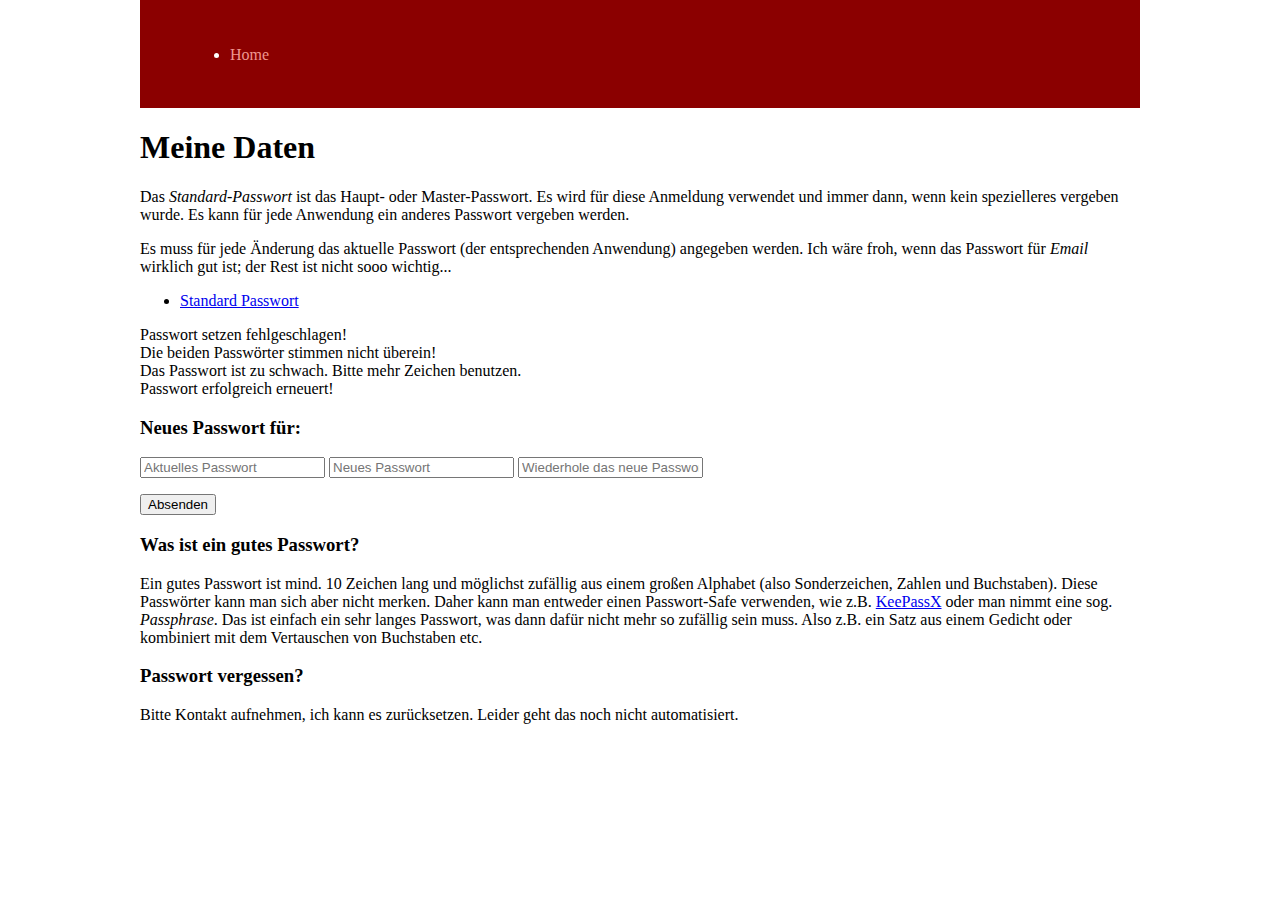
==== commit 4e188259: "use dependencies via nix for shelter manager" ====
--- a/systems/skyros/shelterman/index.html
+++ b/systems/skyros/shelterman/index.html
@@ -6,7 +6,7 @@
 
     <link rel="stylesheet" href="css/kube.min.css"/>
     <link rel="stylesheet" href="css/theme.css"/>
-    <script type="text/javascript" src="js/jquery-2.1.1.min.js"></script>
+    <script type="text/javascript" src="js/jquery.min.js"></script>
     <script type="text/javascript" src="js/kube.min.js"></script>
     <script type="text/javascript" src="js/index.js"></script>
   </head>
@@ -49,13 +49,13 @@
         Das Passwort ist zu schwach. Bitte mehr Zeichen benutzen.
       </div>
       <div id="success-msg" class="tools-message tools-message-green">
-        Passwort erfolgreich erneutert!
+        Passwort erfolgreich erneuert!
       </div>
 
 
       <div class="unit-60">
         <h3>Neues Passwort für: <span class="shelter-appname"></span></h3>
-	<form id="setpassform" method="post" action="/api/setpass/form" class="forms">
+	<form id="setpassform" method="post" action="" class="forms">
 	  <label>
 	    <input type="password" name="password" placeholder="Aktuelles Passwort" class="width-100"/>
 	  </label>
